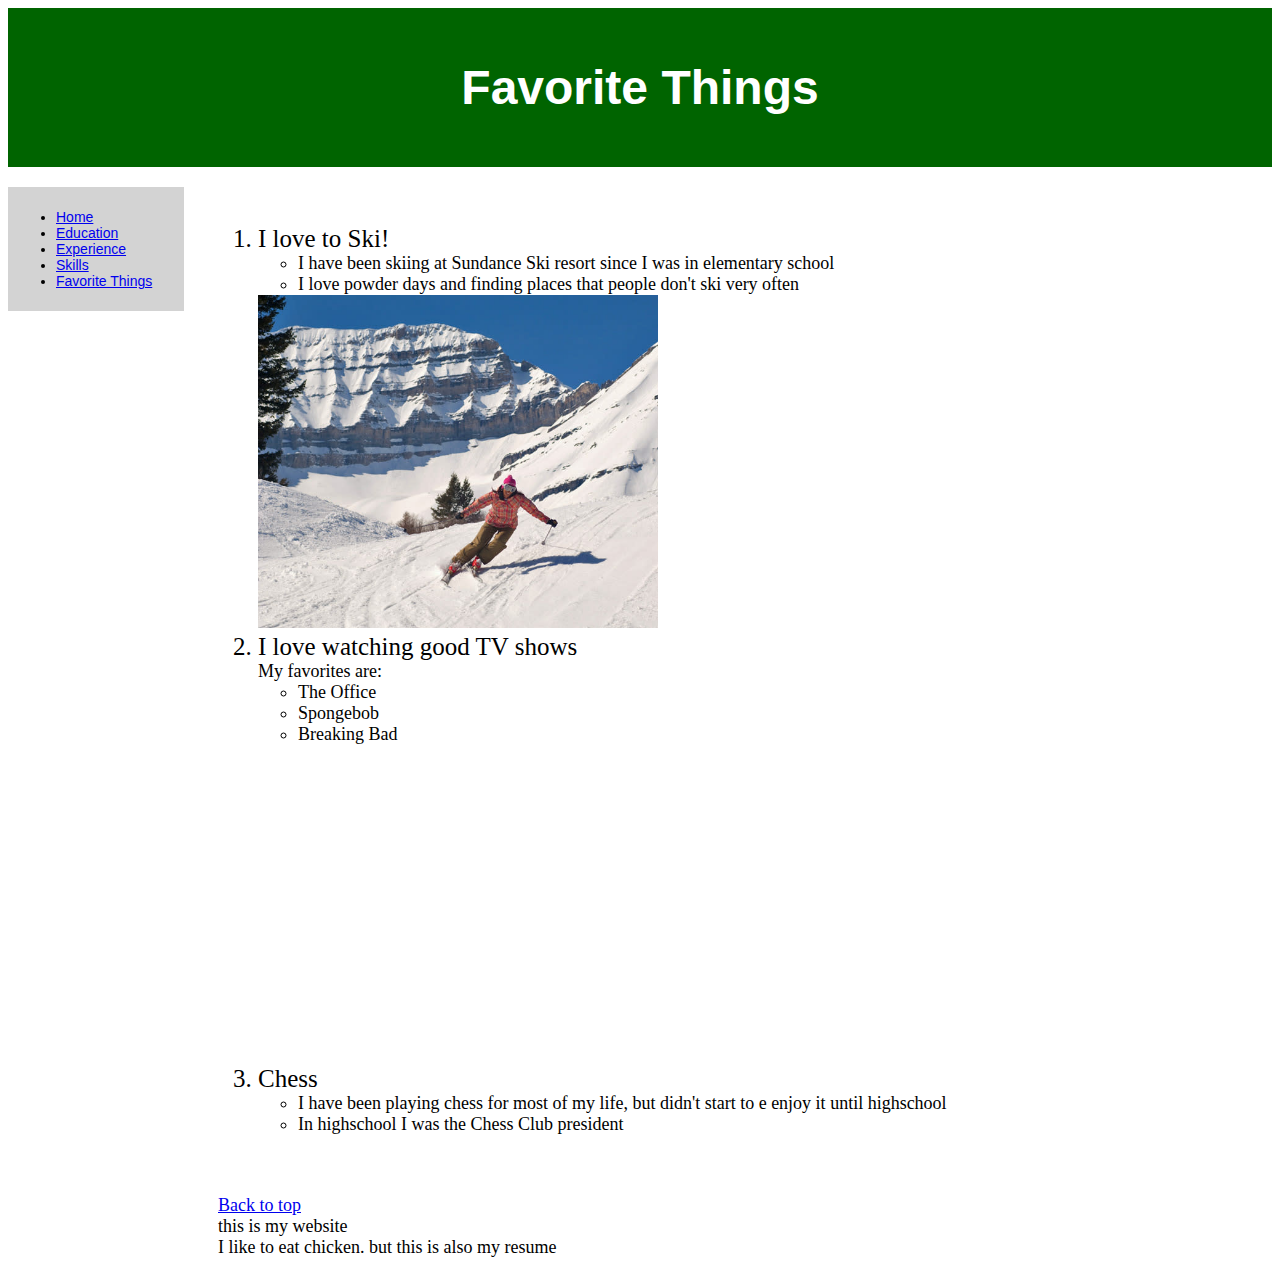
==== Favoritethings.html @ 62e2024e "Add files via upload" ====
<!DOCTYPE html>
<html lang="en">
<head>
    <meta charset="UTF-8">
    <meta http-equiv="X-UA-Compatible" content="IE=edge">
    <meta name="viewport" content="width=device-width, initial-scale=1.0">
    <title>Hayden Brown - Finance Major, Marriott School of Business, Brigham Young University</title>
    <link href="../startbootstrap-clean-blog-gh-pages/css/fromscratch.css" rel="stylesheet" />
</head>

<body class="homebg">
        <div id="header" >
        <h1>Favorite Things</h1>
      </div>
      <div class="sidebar"><div class="collapse navbar-collapse" id="navbarResponsive">
        <ul class="navbar-nav ms-auto py-4 py-lg-0">
            <li class="nav-item"><a class="nav-link px-lg-3 py-3 py-lg-4" href="index.html">Home</a></li>
            <li class="nav-item"><a class="nav-link px-lg-3 py-3 py-lg-4" href="Education.html">Education</a></li>
               <li class="nav-item"><a class="nav-link px-lg-3 py-3 py-lg-4" href="Experience.html">Experience</a></li>
               <li class="nav-item"><a class="nav-link px-lg-3 py-3 py-lg-4" href="Skills.html">Skills</a></li>
               <li class="nav-item"><a class="nav-link px-lg-3 py-3 py-lg-4" href="Favoritethings.html">Favorite Things</a></li>
        </ul>
    </div>
        
      </div>
      
      <div class="content">
    <ol>
      <li class="title">I love to Ski!</li>
      <ul>
        <li>I have been skiing at Sundance Ski resort since I was in elementary school</li>
        <li>I love powder days and finding places that people don't ski very often</li>
      </ul>
      <img src="../startbootstrap-clean-blog-gh-pages/Images/Skiing at sundance.jpeg" alt="My Image" width="400">
      <li class="title">I love watching good TV shows</li>
      My favorites are: 
        <ul>
          <li>The Office</li>
          <li>Spongebob</li>
          <li>Breaking Bad</li>
        </ul>
        <iframe width="560" height="315" src="https://www.youtube.com/embed/Bxpdqc84hQI" title="YouTube video player" frameborder="0" allow="accelerometer; autoplay; clipboard-write; encrypted-media; gyroscope; picture-in-picture; web-share" allowfullscreen></iframe>    <br>
      </li>
      <li class="title">Chess</li>
      <ul>
        <li>I have been playing chess for most of my life, but didn't start to e enjoy it until highschool</li>
        <li>In highschool I was the Chess Club president</li>
      </ul>
    </ol>
    <br>
    <div id="tableauViz"></div>
    <div class='tableauPlaceholder' id='viz1682537375167' style='position: relative'><noscript><a href='http:&#47;&#47;dataremixed.com&#47;2012&#47;07&#47;the-best-chess-openings&#47;'><img alt='Dashboard 1 ' src='https:&#47;&#47;public.tableau.com&#47;static&#47;images&#47;Ch&#47;ChessOpenings&#47;Dashboard1&#47;1_rss.png' style='border: none' /></a></noscript><object class='tableauViz'  style='display:none;'><param name='host_url' value='https%3A%2F%2Fpublic.tableau.com%2F' /> <param name='embed_code_version' value='3' /> <param name='site_root' value='' /><param name='name' value='ChessOpenings&#47;Dashboard1' /><param name='tabs' value='no' /><param name='toolbar' value='yes' /><param name='static_image' value='https:&#47;&#47;public.tableau.com&#47;static&#47;images&#47;Ch&#47;ChessOpenings&#47;Dashboard1&#47;1.png' /> <param name='animate_transition' value='yes' /><param name='display_static_image' value='yes' /><param name='display_spinner' value='yes' /><param name='display_overlay' value='yes' /><param name='display_count' value='yes' /><param name='language' value='en-US' /></object></div>                <script type='text/javascript'>                    var divElement = document.getElementById('viz1682537375167');                    var vizElement = divElement.getElementsByTagName('object')[0];                    vizElement.style.width='620px';vizElement.style.height='927px';                    var scriptElement = document.createElement('script');                    scriptElement.src = 'https://public.tableau.com/javascripts/api/viz_v1.js';                    vizElement.parentNode.insertBefore(scriptElement, vizElement);                </script>

    <br>
    <a href="#top">Back to top</a>
    <br>


    this is my website
    <br>
    I like to eat chicken. 

    but this is also my resume
    
</body>
</html>
---- startbootstrap-clean-blog-gh-pages/css/fromscratch.css ----
.box {
    background-color: lightblue;
    color: white;
    font-family: Arial, sans-serif;
    font-size: 16px;
    padding: 10px;
    border-radius: 5px;
  }
  
  #header {
    background-color: darkgreen;
    color: white;
    font-family: Arial, sans-serif;
    font-size: 24px;
    text-align: center;
    padding: 20px;
  }
  
  .sidebar {
    background-color: lightgray;
    color: black;
    font-family: Helvetica, sans-serif;
    font-size: 14px;
    padding: 8px;
    margin-top: 20px;
    margin-right: 10px;
    width: 160px;
    float: left;
  }
  
  .content {
    background-color: white;
    color: black;
    font-family: Georgia, serif;
    font-size: 18px;
    padding: 20px;
    margin-top: 20px;
    margin-left: 190px;
    margin-right: 190px;
  }

  .homebg{
    background-image: url(../images/blue\ background.webp);
    background-position: top left;
    background-size: cover;
}

.title {
    font-size: 25px;
    font-family: Georgia, serif;
    
    }
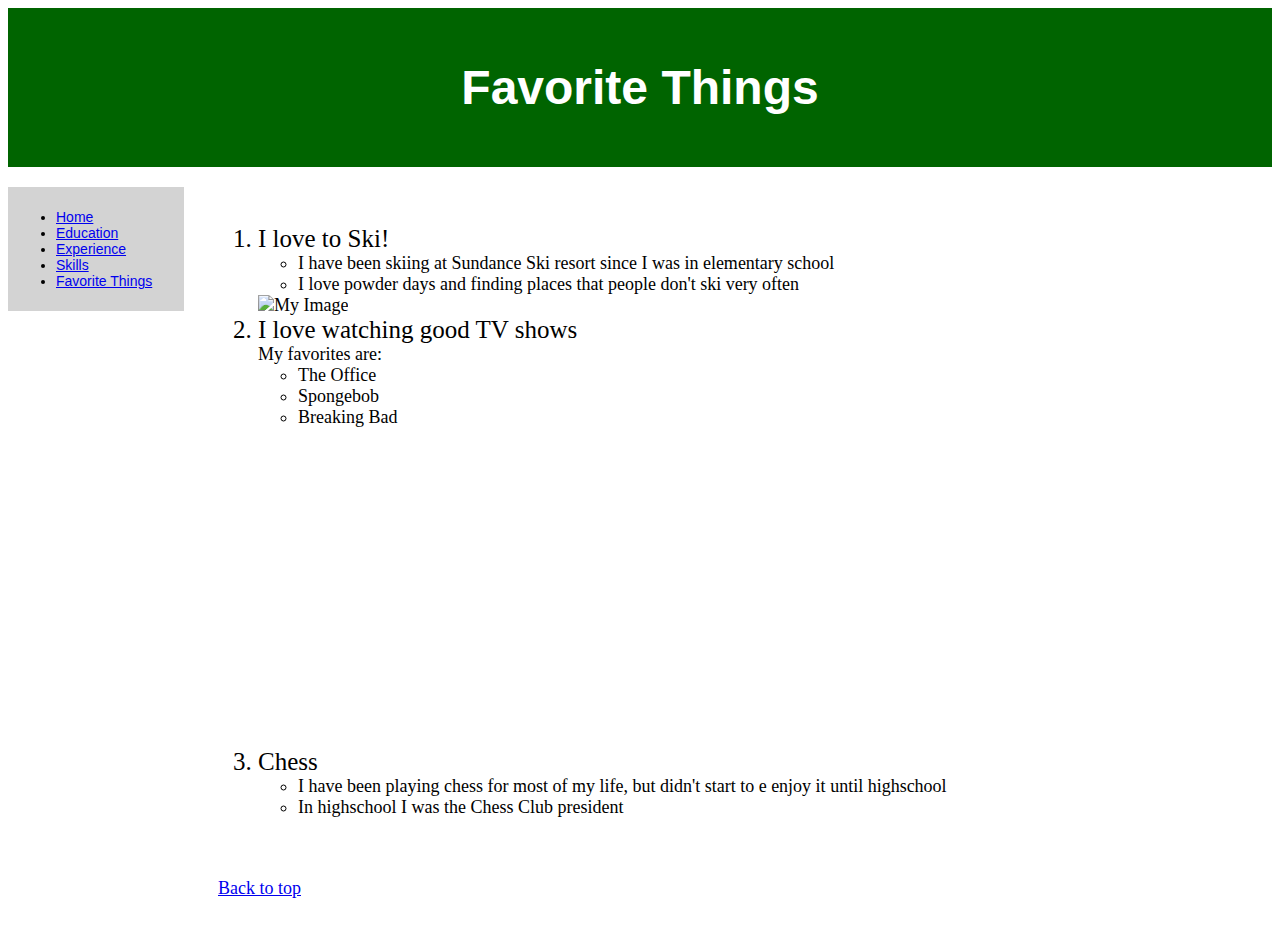
==== commit 760139eb: "Add files via upload" ====
--- a/Favoritethings.html
+++ b/Favoritethings.html
@@ -5,7 +5,7 @@
     <meta http-equiv="X-UA-Compatible" content="IE=edge">
     <meta name="viewport" content="width=device-width, initial-scale=1.0">
     <title>Hayden Brown - Finance Major, Marriott School of Business, Brigham Young University</title>
-    <link href="../startbootstrap-clean-blog-gh-pages/css/fromscratch.css" rel="stylesheet" />
+    <link href="css/fromscratch.css" rel="stylesheet" />
 </head>
 
 <body class="homebg">
@@ -54,13 +54,6 @@
     <br>
     <a href="#top">Back to top</a>
     <br>
-
-
-    this is my website
-    <br>
-    I like to eat chicken. 
-
-    but this is also my resume
     
 </body>
 </html>--- a/css/fromscratch.css
+++ b/css/fromscratch.css
@@ -0,0 +1,54 @@
+
+.box {
+    background-color: lightblue;
+    color: white;
+    font-family: Arial, sans-serif;
+    font-size: 16px;
+    padding: 10px;
+    border-radius: 5px;
+  }
+  
+  #header {
+    background-color: darkgreen;
+    color: white;
+    font-family: Arial, sans-serif;
+    font-size: 24px;
+    text-align: center;
+    padding: 20px;
+  }
+  
+  .sidebar {
+    background-color: lightgray;
+    color: black;
+    font-family: Helvetica, sans-serif;
+    font-size: 14px;
+    padding: 8px;
+    margin-top: 20px;
+    margin-right: 10px;
+    width: 160px;
+    float: left;
+    bottom: 5 px; 
+  }
+  
+  .content {
+    background-color: white;
+    color: black;
+    font-family: Georgia, serif;
+    font-size: 18px;
+    padding: 20px;
+    margin-top: 20px;
+    margin-left: 190px;
+    margin-right: 190px;
+  }
+
+  .homebg{
+    background-image: url(../images/blue\ background.webp);
+    background-position: top left;
+    background-size: cover;
+}
+
+.title {
+    font-size: 25px;
+    font-family: Georgia, serif;
+    
+    }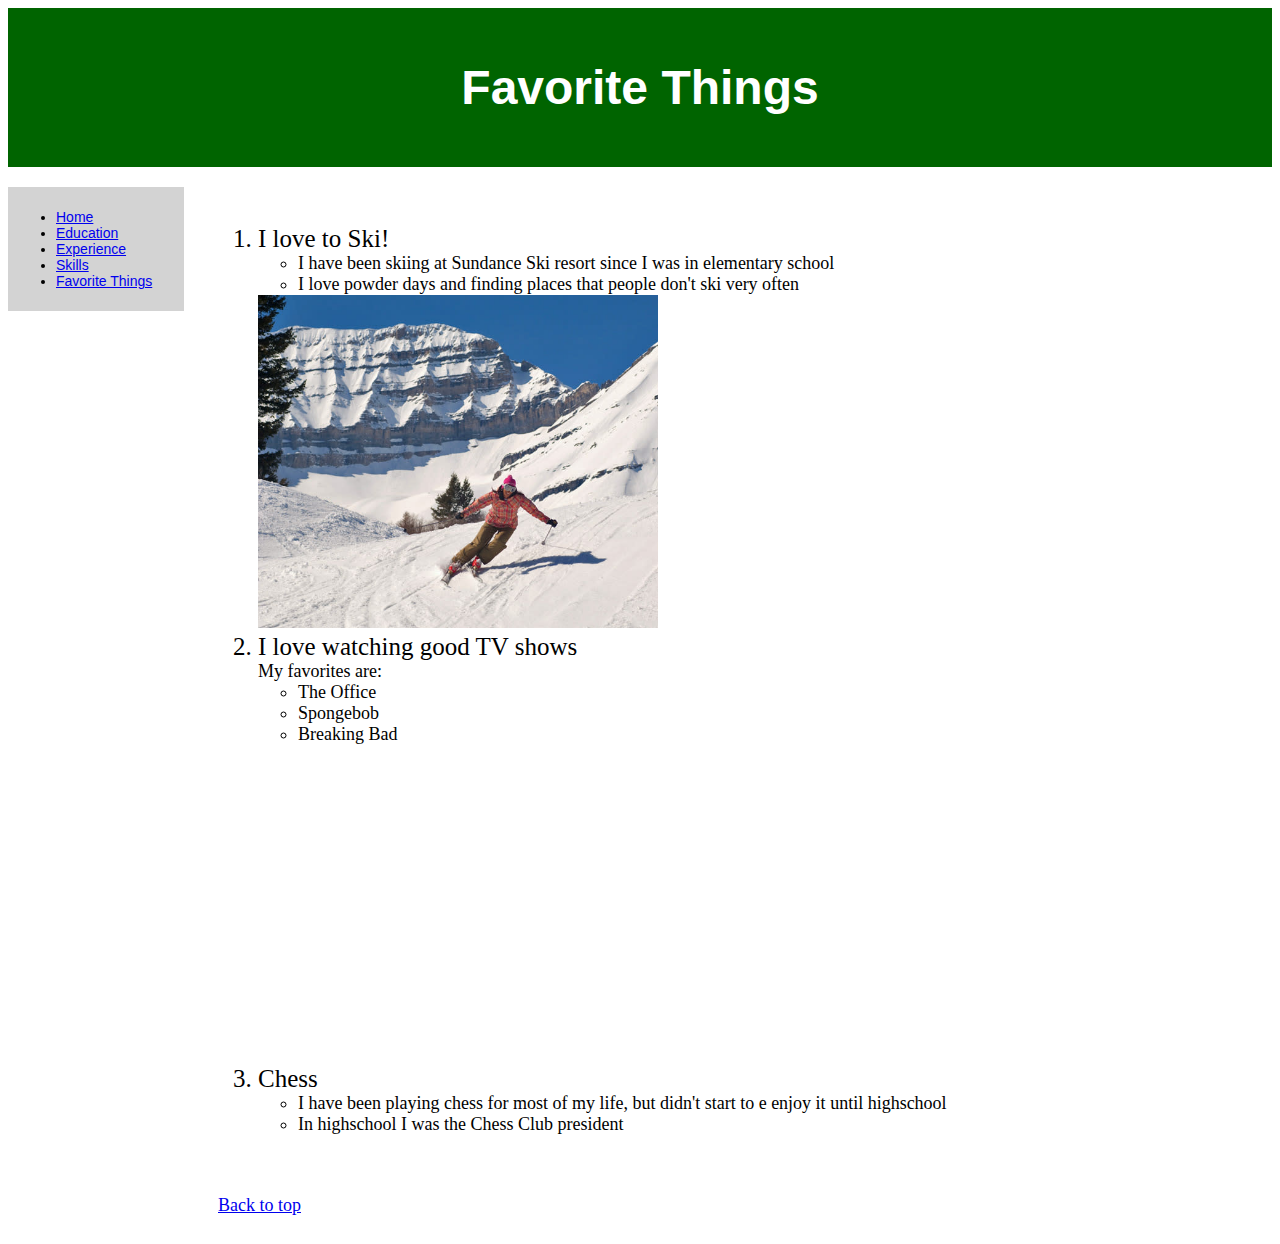
==== commit af3c3132: "Update Favoritethings.html" ====
--- a/Favoritethings.html
+++ b/Favoritethings.html
@@ -31,7 +31,7 @@
         <li>I have been skiing at Sundance Ski resort since I was in elementary school</li>
         <li>I love powder days and finding places that people don't ski very often</li>
       </ul>
-      <img src="../startbootstrap-clean-blog-gh-pages/Images/Skiing at sundance.jpeg" alt="My Image" width="400">
+      <img src="Images/Skiing at sundance.jpeg" alt="My Image" width="400">
       <li class="title">I love watching good TV shows</li>
       My favorites are: 
         <ul>
@@ -56,4 +56,4 @@
     <br>
     
 </body>
-</html>+</html>
